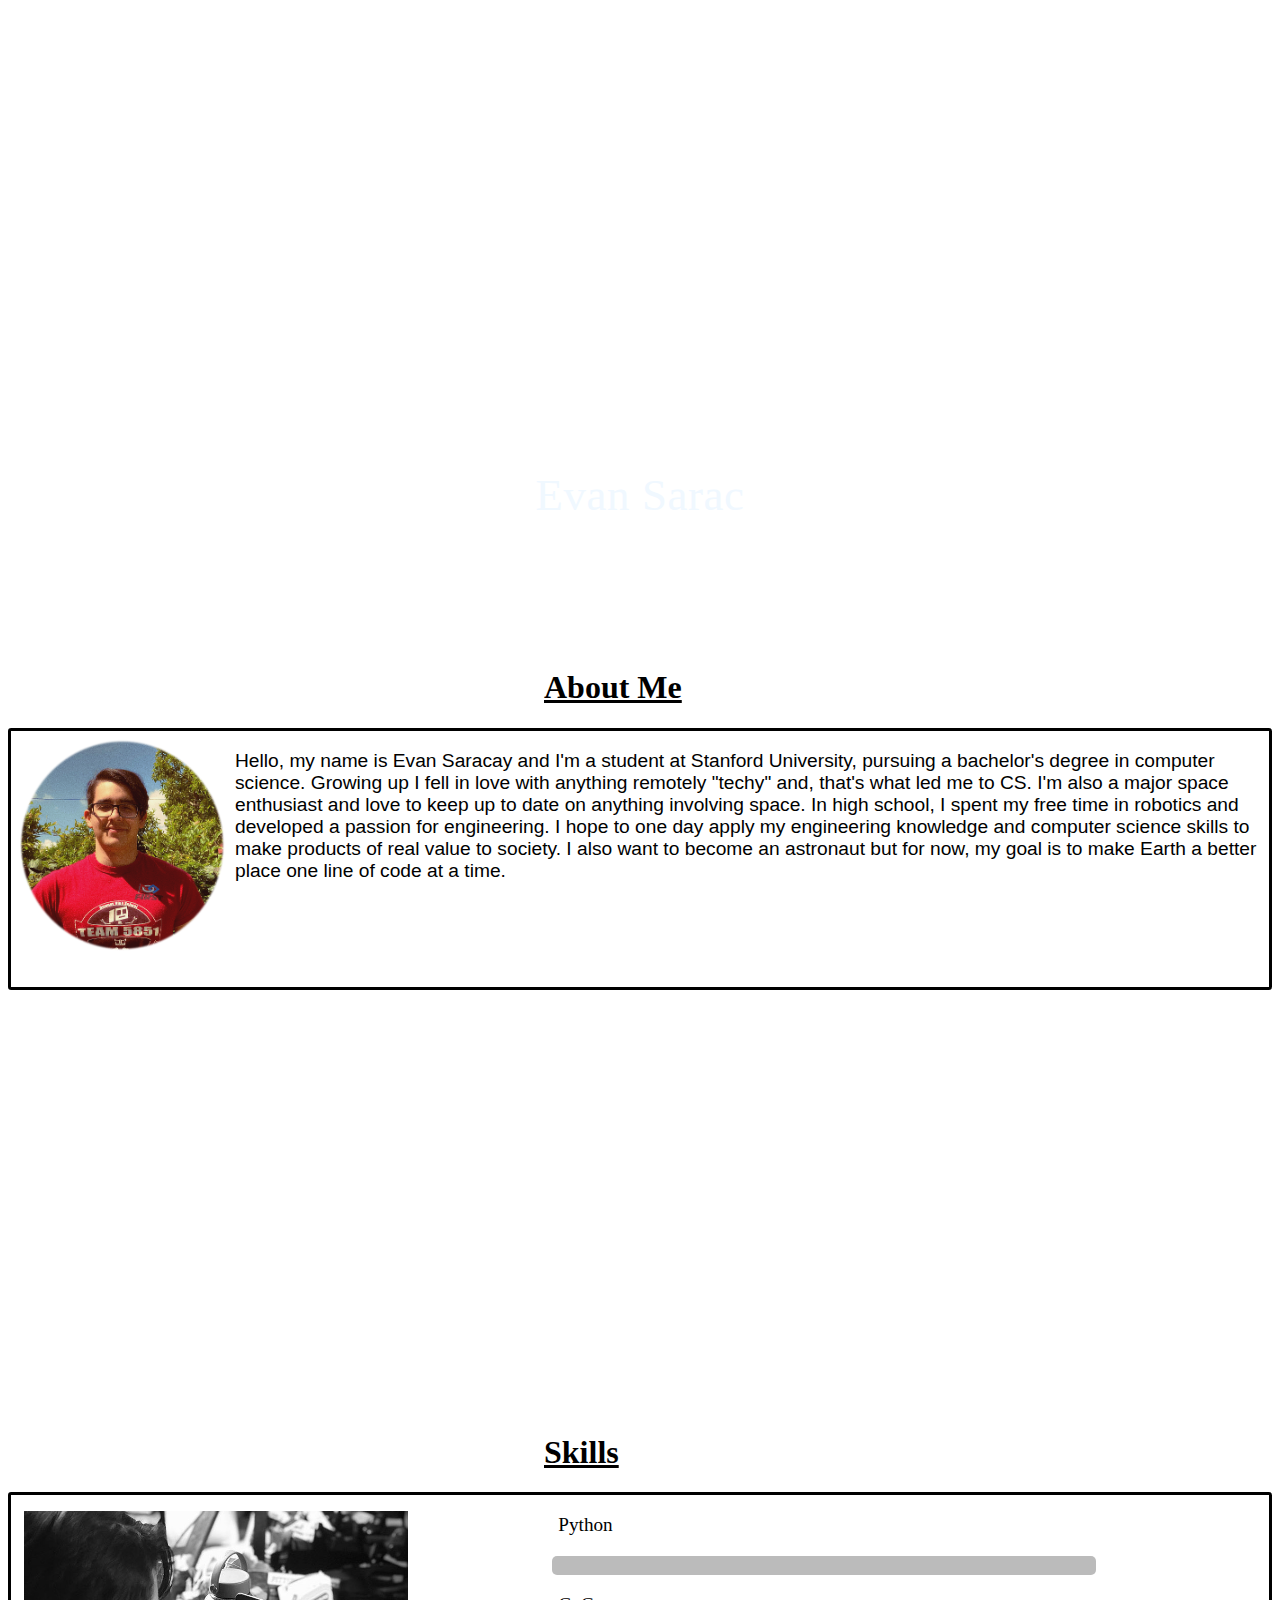
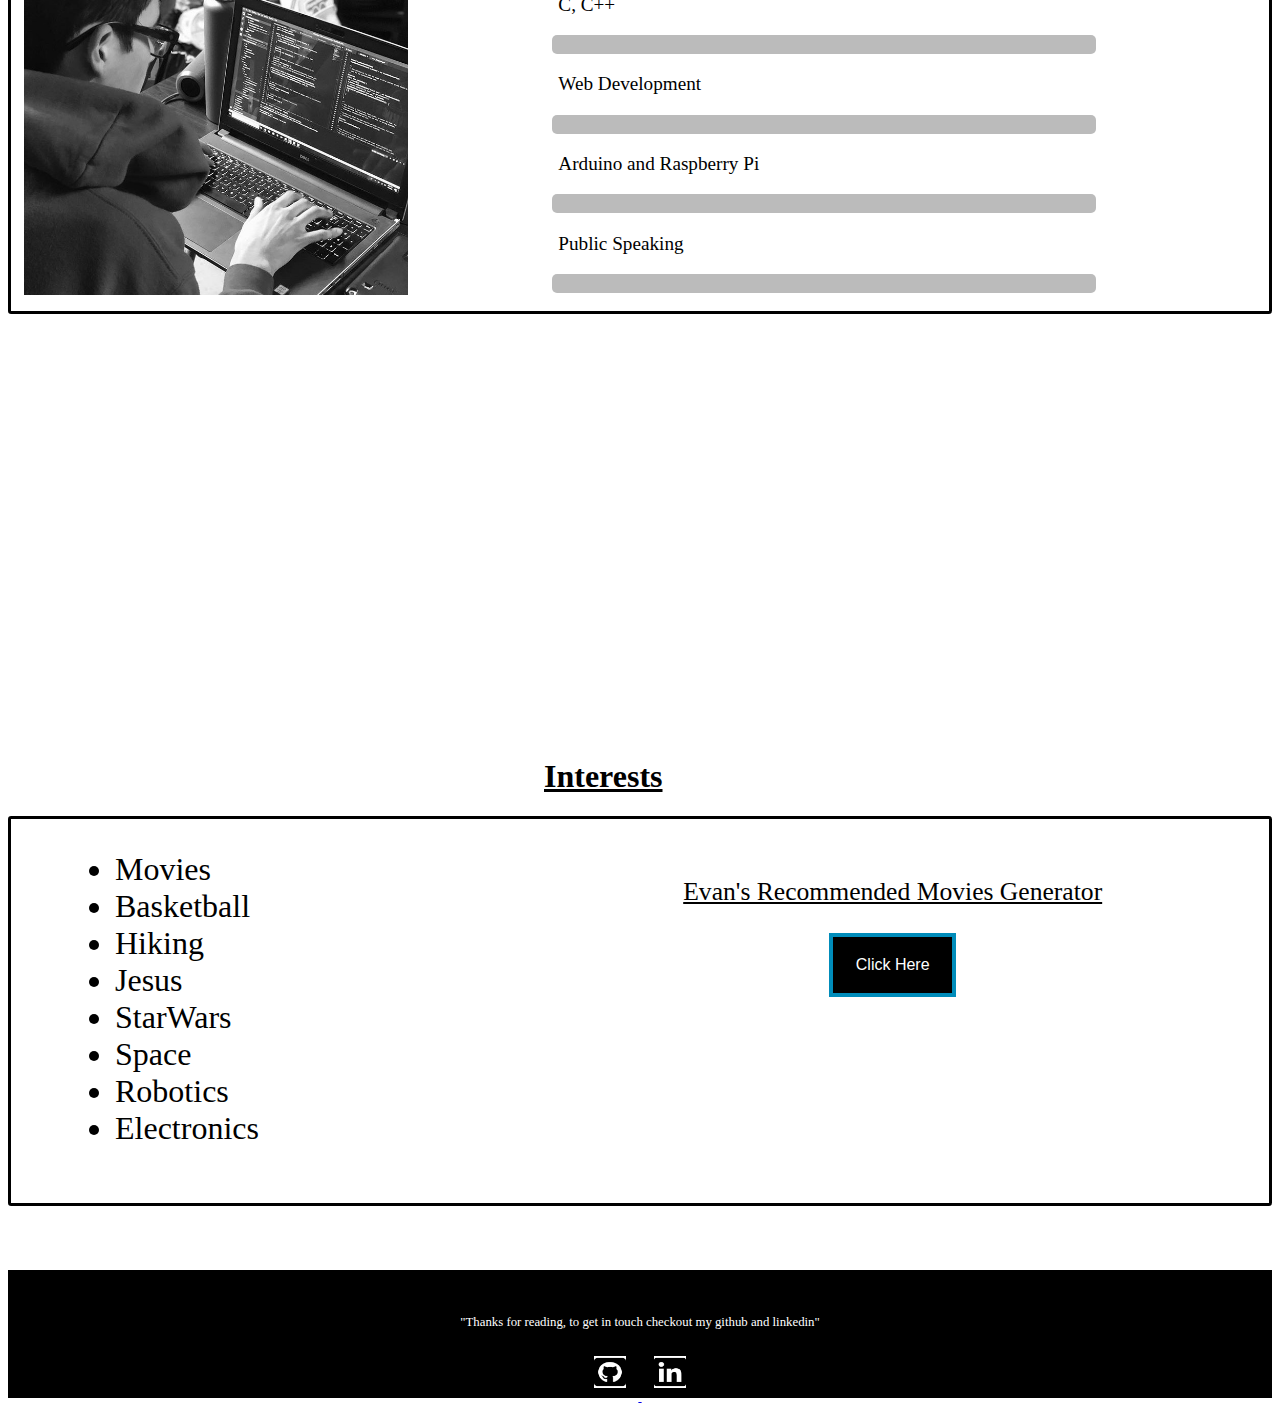
==== portfolio/src/main/webapp/index.html @ d3d4b561 "add a seperate image for mobile users" ====
<!DOCTYPE html>
<html lang="en">
	<head>
		<meta name="viewport" content="width=device-width, initial-scale=1.0, maximum-scale=3.0, minimum-scale=0.86" charset="UTF-8" />
		<title>Evan Saracay Portfolio</title>
		<link rel="stylesheet" href="style.css" />
		<script src="script.js"></script>
	</head>

	<body>
		<div id="intro">
			<p id="intro_content">Evan Saracay</p>
		</div>

		<div class="header">
			<h1>About Me</h1>
		</div>

		<div class="row">
			<div class="column about">
				<img id="hs" src="images/hs1.png" alt="Evan Saracay Picture" />
				<p id="about">
					Hello, my name is Evan Saracay and I'm a student at Stanford University, pursuing a bachelor's degree in
					computer science. Growing up I fell in love with anything remotely "techy" and, that's what led me to CS. I'm
					also a major space enthusiast and love to keep up to date on anything involving space. In high school, I spent
					my free time in robotics and developed a passion for engineering. I hope to one day apply my engineering
					knowledge and computer science skills to make products of real value to society. I also want to become an
					astronaut but for now, my goal is to make Earth a better place one line of code at a time.
				</p>
			</div>
		</div>

		<div class="spacer"></div>
		<div id="about_image"></div>

		<div class="header">
			<h1>Skills</h1>
		</div>

		<div id="skills">
			<div class="row">
				<div class="column left">
					<img id="coding" src="images/Coding.jpg" alt="computer code" />
				</div>
				<div class="column right">
					<p class="skill">Python</p>
					<div class="container">
						<div class="rectangle one"></div>
					</div>
					<p class="skill">C, C++</p>
					<div class="container">
						<div class="rectangle two"></div>
					</div>
					<p class="skill">Web Development</p>
					<div class="container">
						<div class="rectangle three"></div>
					</div>
					<p class="skill">Arduino and Raspberry Pi</p>
					<div class="container">
						<div class="rectangle four"></div>
					</div>
					<p class="skill">Public Speaking</p>
					<div class="container">
						<div class="rectangle five"></div>
					</div>
				</div>
			</div>
		</div>

		<div class="spacer"></div>
		<div id="interest_image"></div>

		<div class="header">
			<h1>Interests</h1>
		</div>

		<div id="interests">
			<div class="row">
				<div class="column list">
					<ul>
						<li>Movies</li>
						<li>Basketball</li>
						<li>Hiking</li>
						<li>Jesus</li>
						<li>StarWars</li>
						<li>Space</li>
						<li>Robotics</li>
						<li>Electronics</li>
					</ul>
				</div>
				<div class="column gen">
					<p id="header2">Evan's Recommended Movies Generator</p>
					<button class="button" type="button" onclick="randomMovie()">Click Here</button>
					<div id="movie"></div>
				</div>
			</div>
		</div>

		<div id="bottom">
			<p>"Thanks for reading, to get in touch checkout my github and linkedin"</p>
			<a href="https://github.com/ESaracay">
				<img id="Gi" src="images/Git.png" alt="Git" />
			</a>
			<a href="https://www.linkedin.com/in/evan-saracay-076555190">
				<img id="Li" src="images/LinkedIcon.png" alt="LinkedIn" />
			</a>
		</div>
	</body>
</html>
---- portfolio/src/main/webapp/style.css ----
html {
  font-size: 62.5%;
}

#intro {
  background-size: cover;
  background-repeat: no-repeat;
  background-position: center;
  background-attachment: fixed;
  height: 100rem;
  background-image: url("../images/Andromeda.jpg");
}

#intro_content {
  color: aliceblue;
  border: 1rem solid white;
  position: absolute;
  font-size: 7rem;
  text-align: center;
  top: 50%;
  left: 50%;
  transform: translate(-50%, -50%);
  padding: 1rem;
  width: 44rem;
  z-index: 1;
  letter-spacing: 0.1rem;
}

.header {
  margin-left: auto;
  margin-right: auto;
  width: 30rem;
  margin-top: 0.5rem;
  z-index: 3;
  text-decoration: underline;
  font-size: 2.5rem;
}

#hs {
  float: left;
  width: 35rem;
  height: 35rem;
}

#about_image {
  margin-top: 5rem;
  background-size: cover;
  background-repeat: no-repeat;
  background-position: center;
  background-attachment: fixed;
  background-image: url("../images/tahoe.JPG");
  height: 60rem;
}

.about {
  border: 0.5rem solid black;
  border-radius: 0.5rem;
  height: 40rem;
}

#about_wrap {
  height: 50rem;
}

#about {
  font-size: 3rem;
  color: black;
  font-family: Arial;
}

/*clear floats*/
.row::after {
  content: "";
  clear: both;
  display: table;
}

#skills {
  border: 0.5rem solid black;
  border-radius: 0.5rem;
  height: 65rem;
}

.left {
  float: left;
  width: 43%;
  height: 65rem;
}
#coding {
  padding-top: 2.5rem;
  padding-left: 2rem;
  height: 60rem;
  width: 60rem;
}

.right {
  float: left;
  width: 57%;
  height: 65rem;
  overflow: hidden;
}

.skill {
  padding-left: 1rem;
  font-size: 3rem;
}

.container {
  width: 85rem;
  overflow: hidden;
  border-radius: 5px;
  background-color: #bbb;
}

.rectangle {
  height: 2rem;
  padding-top: 0.5rem;
  padding-bottom: 0.5rem;
  float: left;
  overflow: hidden;
  position: relative;
  animation-duration: 4s;
  animation-iteration-count: infinite;
}

.one {
  background-color: blue;
  animation-name: slide;
}
@keyframes slide {
  0% {
    width: 0rem;
  }
  50% {
    width: 63rem;
  }
}

.two {
  background-color: green;
  animation-name: slide2;
}
@keyframes slide2 {
  0% {
    width: 0rem;
  }
  50% {
    width: 53rem;
  }
}
.three {
  background-color: orange;
  animation-name: slide3;
}
@keyframes slide3 {
  0% {
    width: 0rem;
  }
  50% {
    width: 32rem;
  }
}
.four {
  background-color: red;
  animation-name: slide4;
}
@keyframes slide4 {
  0% {
    width: 0rem;
  }
  50% {
    width: 49rem;
  }
}
.five {
  background-color: purple;
  animation-name: slide5;
}
@keyframes slide5 {
  0% {
    width: 0rem;
  }
  50% {
    width: 62rem;
  }
}

/*clear floats */
.row::after {
  content: "";
  clear: both;
  display: table;
}

.spacer {
  height: 1rem;
}

#interest_image {
  margin-top: 5rem;
  background-size: cover;
  background-repeat: no-repeat;
  background-position: center;
  background-attachment: fixed;
  background-image: url("../images/hike.jpg");
  height: 60rem;
}

#interests {
  border: 0.5rem solid black;
  border-radius: 0.5rem;
  height: 60rem;
}

.ul {
  list-style-type: disc;
}

.list {
  padding-left: 10rem;
  float: left;
  width: 40%;
  font-size: 5rem;
  height: 60rem;
}

.gen {
  width: 50%;
  float: left;
  text-align: center;
  height: 60rem;
}

/*clear floats*/
.row::after {
  content: "";
  clear: both;
  display: table;
}

#header2 {
  padding-top: 5rem;
  font-size: 4rem;
  text-decoration: underline;
}

.button {
  padding-top: 5rem;
  background-color: black;
  border: 0.75rem solid #008cba;
  color: white;
  text-align: center;
  padding: 3rem 3.5rem;
  display: inline-block;
  font-size: 2.5rem;
}

#movie {
  padding: 8rem;
  font-size: 4rem;
  animation-duration: 4s;
  animation-iteration-count: infinite;
  animation-name: movie;
  border-radius: 0.5rem;
}

@keyframes movie {
  0% {
    border: 1rem solid blue;
  }
  25% {
    border: 1rem solid green;
  }
  50% {
    border: 1rem solid orange;
  }
  75% {
    border: 1rem solid purple;
  }
  100% {
    border: 1rem solid red;
  }
}

#bottom {
  margin-top: 10rem;
  background-color: black;
  font-size: 2rem;
  color: white;
  height: 10rem;
  text-align: center;
  padding: 5rem;
}

#Li {
  height: 5rem;
  width: 5rem;
  padding: 2rem;
}

#Gi {
  height: 5rem;
  width: 5rem;
  padding: 2rem;
}




/*For half tabs*/
@media only screen and (max-width: 1400px) {
  html {
    font-size: 40%;
  }
}






/*For Phones*/
@media only screen and (max-width: 676px) {

#intro {
  background-size: cover;
  background-repeat: no-repeat;
  background-position: center;
  background-attachment: scroll;
  height: 80rem;
  background-image: url("../images/Andromeda.jpg");
}

#intro_content {
  font-size: 6rem;
  width: 20rem;
  z-index: 1;
  letter-spacing: 0.1rem;
}

#hs {
  padding-left: 2rem;
  width: 35rem;
  height: 35rem;
}

#about_image {
  background-size: cover;
  background-repeat: no-repeat;
  background-position: center;
  background-attachment: scroll;
  height: 50rem;
  background-image: url("../images/tahoe.JPG");
}

.about {
  border: 0.5rem solid black;
  border-radius: 0.5rem;
  height: 80rem;
}

#skills {
  border: 0.5rem solid black;
  border-radius: 0.5rem;
  height: 85rem;
}

.left {
  float: left;
  width: 43%;
  height: 33rem;
}
#coding {
  padding-top: 2.5rem;
  height: 30rem;
  width: 30rem;
}

.right {
  float: left;
  width: 100%;
  height: 65rem;
  overflow: hidden;
}

.skill {
  padding-left: 1rem;
  font-size: 3rem;
}

.container {
  width: 35rem;
  overflow: hidden;
  border-radius: 5px;
  background-color: #bbb;
}

@keyframes slide {
  0% {
    width: 0rem;
  }
  50% {
    width: 32rem;
  }
}

@keyframes slide2 {
  0% {
    width: 0rem;
  }
  50% {
    width: 28rem;
  }
}

@keyframes slide3 {
  0% {
    width: 0rem;
  }
  50% {
    width: 24rem;
  }
}

@keyframes slide4 {
  0% {
    width: 0rem;
  }
  50% {
    width: 29rem;
  }
}

@keyframes slide5 {
  0% {
    width: 0rem;
  }
  50% {
    width: 30rem;
  }
}


#interest_image {
  background-size: cover;
  background-repeat: no-repeat;
  background-position: center;
  background-attachment: scroll;
  height: 50rem;
  background-image: url("../images/hike.jpg");
}

#interests {
  height: 90rem;
}

.ul {
  list-style-type: disc;
}

.list {
  padding-left: 0rem;
  float: left;
  width: 40%;
  font-size: 5rem;
  height: 35rem;
}

.gen {
  width: 100%;
  float: left;
  text-align: center;
  height: 50rem;
}

#header2 {
  font-size: 3rem;
  text-decoration: underline;
}


#movie {
  padding: 5rem;
  font-size: 3rem;
  animation-duration: 4s;
  animation-iteration-count: infinite;
  animation-name: movies;
}

@keyframes movies {
  0% {
    border: 1rem solid blue;
  }
  25% {
    border: 1rem solid green;
  }
  50% {
    border: 1rem solid orange;
  }
  75% {
    border: 1rem solid purple;
  }
  100% {
    border: 1rem solid red;
  }
}

}
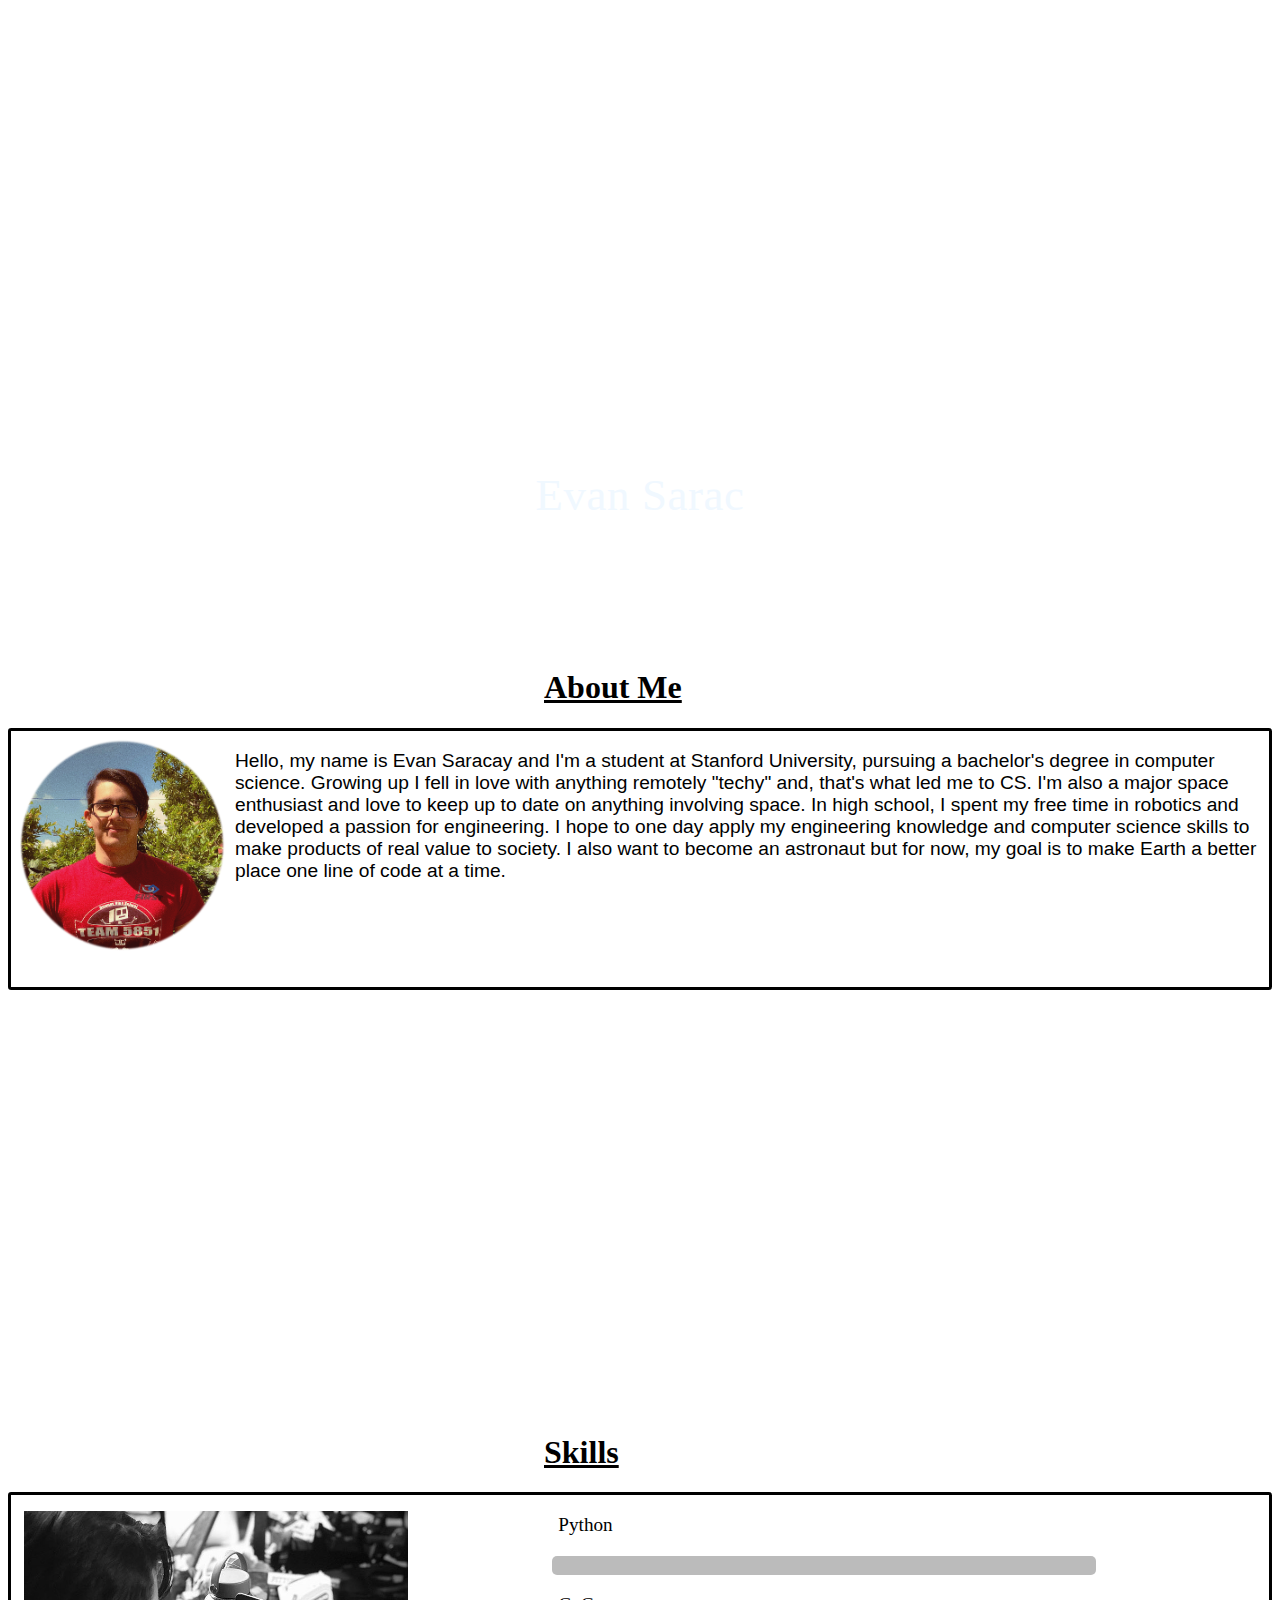
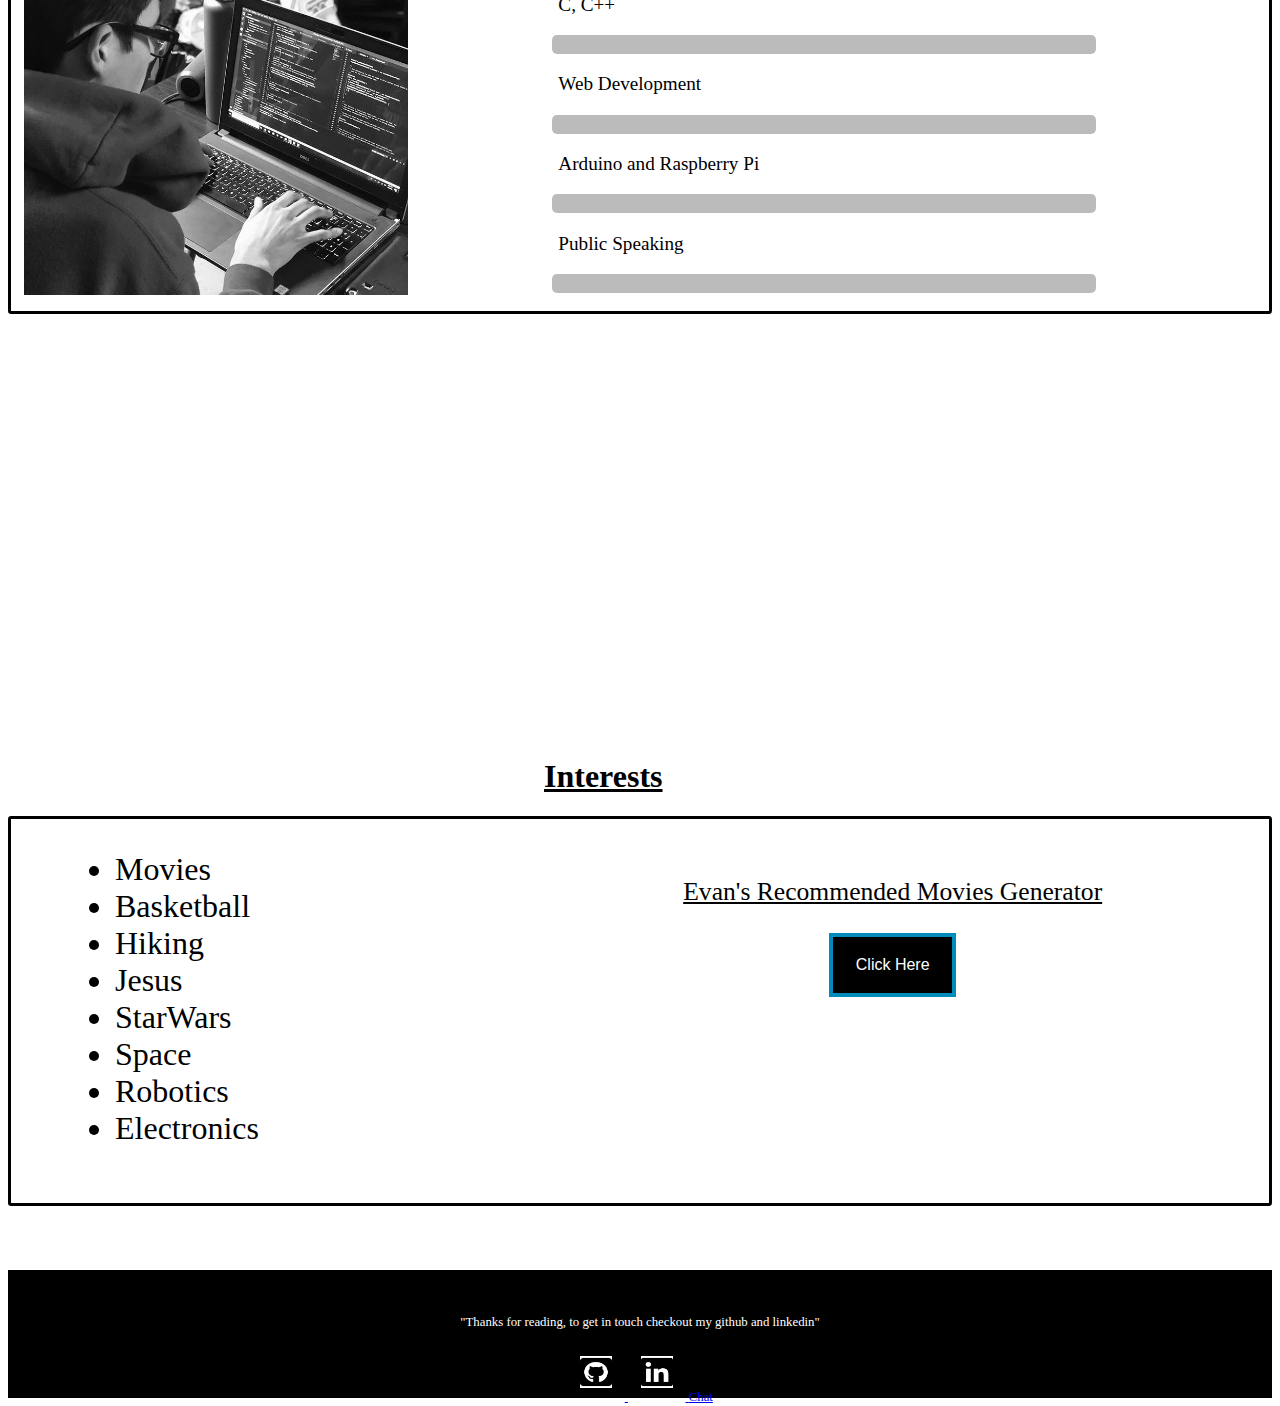
==== commit da2f6a6e: "Add a new html chat page with a hello message from server" ====
--- a/portfolio/src/main/webapp/index.html
+++ b/portfolio/src/main/webapp/index.html
@@ -3,7 +3,7 @@
 	<head>
 		<meta name="viewport" content="width=device-width, initial-scale=1.0, maximum-scale=3.0, minimum-scale=0.86" charset="UTF-8" />
 		<title>Evan Saracay Portfolio</title>
-		<link rel="stylesheet" href="style.css" />
+		<link rel="stylesheet" href="CSS/main.css" />
 		<script src="script.js"></script>
 	</head>
 
@@ -104,6 +104,7 @@
 			<a href="https://www.linkedin.com/in/evan-saracay-076555190">
 				<img id="Li" src="images/LinkedIcon.png" alt="LinkedIn" />
 			</a>
+            <a href="chat.html">Chat</a>
 		</div>
 	</body>
 </html>
--- a/portfolio/src/main/webapp/CSS/main.css
+++ b/portfolio/src/main/webapp/CSS/main.css
@@ -0,0 +1,508 @@
+html {
+  font-size: 62.5%;
+}
+
+#intro {
+  background-size: cover;
+  background-repeat: no-repeat;
+  background-position: center;
+  background-attachment: fixed;
+  height: 100rem;
+  background-image: url("../../images/Andromeda.jpg");
+}
+
+#intro_content {
+  color: aliceblue;
+  border: 1rem solid white;
+  position: absolute;
+  font-size: 7rem;
+  text-align: center;
+  top: 50%;
+  left: 50%;
+  transform: translate(-50%, -50%);
+  padding: 1rem;
+  width: 44rem;
+  z-index: 1;
+  letter-spacing: 0.1rem;
+}
+
+.header {
+  margin-left: auto;
+  margin-right: auto;
+  width: 30rem;
+  margin-top: 0.5rem;
+  z-index: 3;
+  text-decoration: underline;
+  font-size: 2.5rem;
+}
+
+#hs {
+  float: left;
+  width: 35rem;
+  height: 35rem;
+}
+
+#about_image {
+  margin-top: 5rem;
+  background-size: cover;
+  background-repeat: no-repeat;
+  background-position: center;
+  background-attachment: fixed;
+  background-image: url("../../images/tahoe.JPG");
+  height: 60rem;
+}
+
+.about {
+  border: 0.5rem solid black;
+  border-radius: 0.5rem;
+  height: 40rem;
+}
+
+#about_wrap {
+  height: 50rem;
+}
+
+#about {
+  font-size: 3rem;
+  color: black;
+  font-family: Arial;
+}
+
+/*clear floats*/
+.row::after {
+  content: "";
+  clear: both;
+  display: table;
+}
+
+#skills {
+  border: 0.5rem solid black;
+  border-radius: 0.5rem;
+  height: 65rem;
+}
+
+.left {
+  float: left;
+  width: 43%;
+  height: 65rem;
+}
+#coding {
+  padding-top: 2.5rem;
+  padding-left: 2rem;
+  height: 60rem;
+  width: 60rem;
+}
+
+.right {
+  float: left;
+  width: 57%;
+  height: 65rem;
+  overflow: hidden;
+}
+
+.skill {
+  padding-left: 1rem;
+  font-size: 3rem;
+}
+
+.container {
+  width: 85rem;
+  overflow: hidden;
+  border-radius: 5px;
+  background-color: #bbb;
+}
+
+.rectangle {
+  height: 2rem;
+  padding-top: 0.5rem;
+  padding-bottom: 0.5rem;
+  float: left;
+  overflow: hidden;
+  position: relative;
+  animation-duration: 4s;
+  animation-iteration-count: infinite;
+}
+
+.one {
+  background-color: blue;
+  animation-name: slide;
+}
+@keyframes slide {
+  0% {
+    width: 0rem;
+  }
+  50% {
+    width: 63rem;
+  }
+}
+
+.two {
+  background-color: green;
+  animation-name: slide2;
+}
+@keyframes slide2 {
+  0% {
+    width: 0rem;
+  }
+  50% {
+    width: 53rem;
+  }
+}
+.three {
+  background-color: orange;
+  animation-name: slide3;
+}
+@keyframes slide3 {
+  0% {
+    width: 0rem;
+  }
+  50% {
+    width: 32rem;
+  }
+}
+.four {
+  background-color: red;
+  animation-name: slide4;
+}
+@keyframes slide4 {
+  0% {
+    width: 0rem;
+  }
+  50% {
+    width: 49rem;
+  }
+}
+.five {
+  background-color: purple;
+  animation-name: slide5;
+}
+@keyframes slide5 {
+  0% {
+    width: 0rem;
+  }
+  50% {
+    width: 62rem;
+  }
+}
+
+/*clear floats */
+.row::after {
+  content: "";
+  clear: both;
+  display: table;
+}
+
+.spacer {
+  height: 1rem;
+}
+
+#interest_image {
+  margin-top: 5rem;
+  background-size: cover;
+  background-repeat: no-repeat;
+  background-position: center;
+  background-attachment: fixed;
+  background-image: url("../../images/hike.jpg");
+  height: 60rem;
+}
+
+#interests {
+  border: 0.5rem solid black;
+  border-radius: 0.5rem;
+  height: 60rem;
+}
+
+.ul {
+  list-style-type: disc;
+}
+
+.list {
+  padding-left: 10rem;
+  float: left;
+  width: 40%;
+  font-size: 5rem;
+  height: 60rem;
+}
+
+.gen {
+  width: 50%;
+  float: left;
+  text-align: center;
+  height: 60rem;
+}
+
+/*clear floats*/
+.row::after {
+  content: "";
+  clear: both;
+  display: table;
+}
+
+#header2 {
+  padding-top: 5rem;
+  font-size: 4rem;
+  text-decoration: underline;
+}
+
+.button {
+  padding-top: 5rem;
+  background-color: black;
+  border: 0.75rem solid #008cba;
+  color: white;
+  text-align: center;
+  padding: 3rem 3.5rem;
+  display: inline-block;
+  font-size: 2.5rem;
+}
+
+#movie {
+  padding: 8rem;
+  font-size: 4rem;
+  animation-duration: 4s;
+  animation-iteration-count: infinite;
+  animation-name: movie;
+  border-radius: 0.5rem;
+}
+
+@keyframes movie {
+  0% {
+    border: 1rem solid blue;
+  }
+  25% {
+    border: 1rem solid green;
+  }
+  50% {
+    border: 1rem solid orange;
+  }
+  75% {
+    border: 1rem solid purple;
+  }
+  100% {
+    border: 1rem solid red;
+  }
+}
+
+#bottom {
+  margin-top: 10rem;
+  background-color: black;
+  font-size: 2rem;
+  color: white;
+  height: 10rem;
+  text-align: center;
+  padding: 5rem;
+}
+
+#Li {
+  height: 5rem;
+  width: 5rem;
+  padding: 2rem;
+}
+
+#Gi {
+  height: 5rem;
+  width: 5rem;
+  padding: 2rem;
+}
+
+
+
+
+/*For half tabs*/
+@media only screen and (max-width: 1400px) {
+  html {
+    font-size: 40%;
+  }
+}
+
+
+
+
+
+
+/*For Phones*/
+@media only screen and (max-width: 676px) {
+
+#intro {
+  background-size: cover;
+  background-repeat: no-repeat;
+  background-position: center;
+  background-attachment: scroll;
+  height: 80rem;
+  background-image: url("../../images/Andromeda.jpg");
+}
+
+#intro_content {
+  font-size: 6rem;
+  width: 20rem;
+  z-index: 1;
+  letter-spacing: 0.1rem;
+}
+
+#hs {
+  padding-left: 2rem;
+  width: 35rem;
+  height: 35rem;
+}
+
+#about_image {
+  background-size: cover;
+  background-repeat: no-repeat;
+  background-position: center;
+  background-attachment: scroll;
+  height: 50rem;
+  background-image: url("../../images/tahoe.JPG");
+}
+
+.about {
+  border: 0.5rem solid black;
+  border-radius: 0.5rem;
+  height: 80rem;
+}
+
+#skills {
+  border: 0.5rem solid black;
+  border-radius: 0.5rem;
+  height: 85rem;
+}
+
+.left {
+  float: left;
+  width: 43%;
+  height: 33rem;
+}
+#coding {
+  padding-top: 2.5rem;
+  height: 30rem;
+  width: 30rem;
+}
+
+.right {
+  float: left;
+  width: 100%;
+  height: 65rem;
+  overflow: hidden;
+}
+
+.skill {
+  padding-left: 1rem;
+  font-size: 3rem;
+}
+
+.container {
+  width: 35rem;
+  overflow: hidden;
+  border-radius: 5px;
+  background-color: #bbb;
+}
+
+@keyframes slide {
+  0% {
+    width: 0rem;
+  }
+  50% {
+    width: 32rem;
+  }
+}
+
+@keyframes slide2 {
+  0% {
+    width: 0rem;
+  }
+  50% {
+    width: 28rem;
+  }
+}
+
+@keyframes slide3 {
+  0% {
+    width: 0rem;
+  }
+  50% {
+    width: 24rem;
+  }
+}
+
+@keyframes slide4 {
+  0% {
+    width: 0rem;
+  }
+  50% {
+    width: 29rem;
+  }
+}
+
+@keyframes slide5 {
+  0% {
+    width: 0rem;
+  }
+  50% {
+    width: 30rem;
+  }
+}
+
+
+#interest_image {
+  background-size: cover;
+  background-repeat: no-repeat;
+  background-position: center;
+  background-attachment: scroll;
+  height: 50rem;
+  background-image: url("../../images/hike.jpg");
+}
+
+#interests {
+  height: 90rem;
+}
+
+.ul {
+  list-style-type: disc;
+}
+
+.list {
+  padding-left: 0rem;
+  float: left;
+  width: 40%;
+  font-size: 5rem;
+  height: 35rem;
+}
+
+.gen {
+  width: 100%;
+  float: left;
+  text-align: center;
+  height: 50rem;
+}
+
+#header2 {
+  font-size: 3rem;
+  text-decoration: underline;
+}
+
+
+#movie {
+  padding: 5rem;
+  font-size: 3rem;
+  animation-duration: 4s;
+  animation-iteration-count: infinite;
+  animation-name: movies;
+}
+
+@keyframes movies {
+  0% {
+    border: 1rem solid blue;
+  }
+  25% {
+    border: 1rem solid green;
+  }
+  50% {
+    border: 1rem solid orange;
+  }
+  75% {
+    border: 1rem solid purple;
+  }
+  100% {
+    border: 1rem solid red;
+  }
+}
+
+}
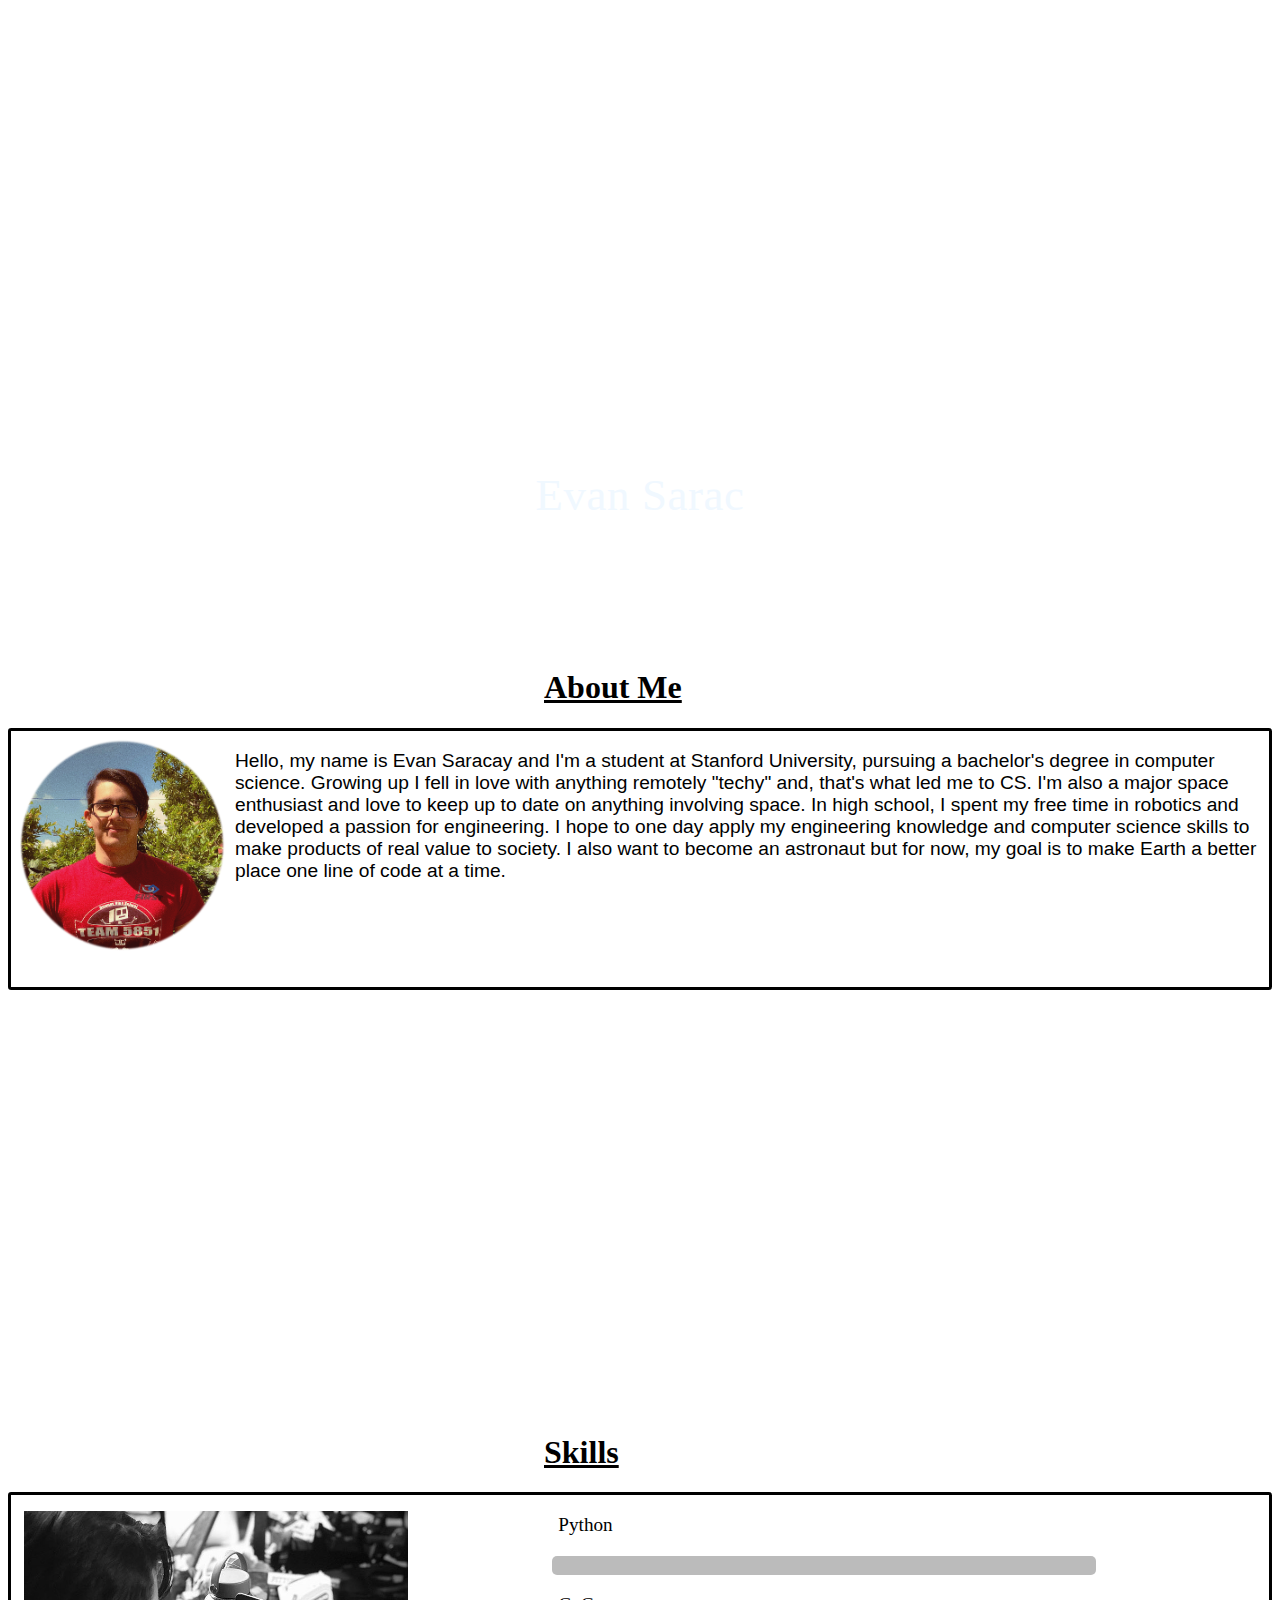
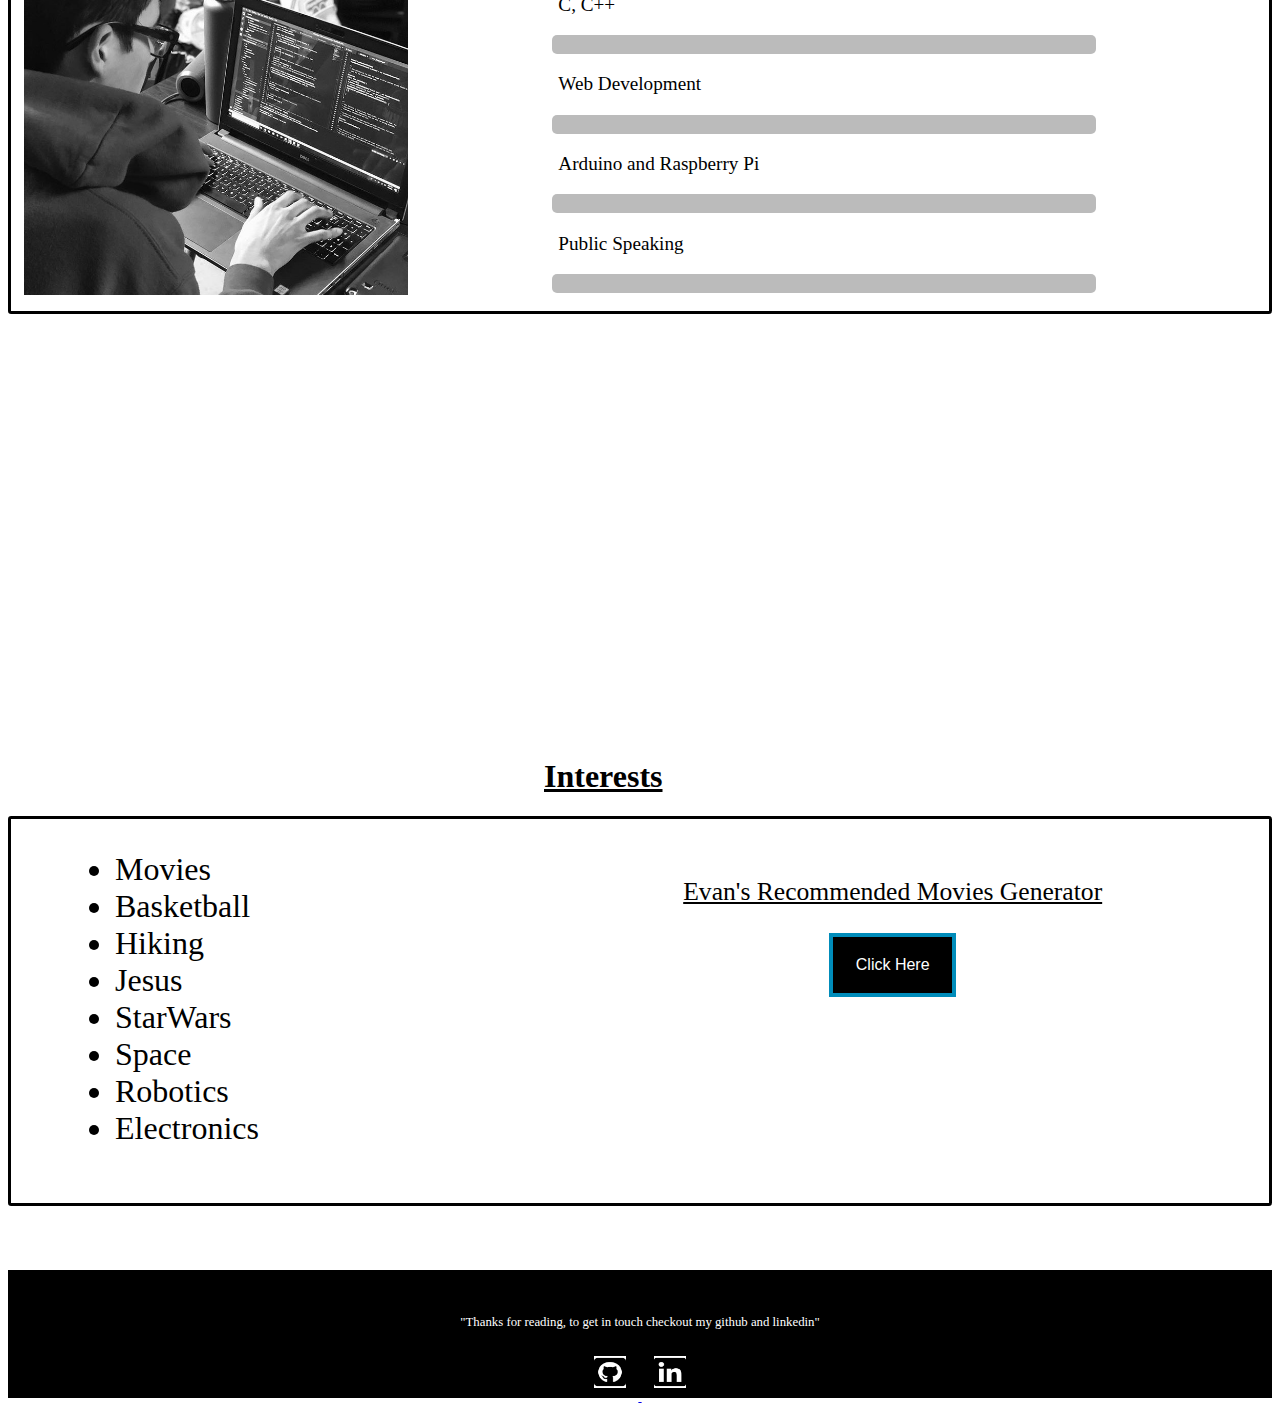
==== commit 4b45414c: "run pretty on code" ====
--- a/portfolio/src/main/webapp/index.html
+++ b/portfolio/src/main/webapp/index.html
@@ -1,9 +1,13 @@
 <!DOCTYPE html>
 <html lang="en">
 	<head>
-		<meta name="viewport" content="width=device-width, initial-scale=1.0, maximum-scale=3.0, minimum-scale=0.86" charset="UTF-8" />
+		<meta
+			name="viewport"
+			content="width=device-width, initial-scale=1.0, maximum-scale=3.0, minimum-scale=0.86"
+			charset="UTF-8"
+		/>
 		<title>Evan Saracay Portfolio</title>
-		<link rel="stylesheet" href="CSS/main.css" />
+		<link rel="stylesheet" href="style.css" />
 		<script src="script.js"></script>
 	</head>
 
@@ -104,7 +108,6 @@
 			<a href="https://www.linkedin.com/in/evan-saracay-076555190">
 				<img id="Li" src="images/LinkedIcon.png" alt="LinkedIn" />
 			</a>
-            <a href="chat.html">Chat</a>
 		</div>
 	</body>
 </html>
--- a/portfolio/src/main/webapp/style.css
+++ b/portfolio/src/main/webapp/style.css
@@ -0,0 +1,496 @@
+html {
+  font-size: 62.5%;
+}
+
+#intro {
+  background-size: cover;
+  background-repeat: no-repeat;
+  background-position: center;
+  background-attachment: fixed;
+  height: 100rem;
+  background-image: url("../images/Andromeda.jpg");
+}
+
+#intro_content {
+  color: aliceblue;
+  border: 1rem solid white;
+  position: absolute;
+  font-size: 7rem;
+  text-align: center;
+  top: 50%;
+  left: 50%;
+  transform: translate(-50%, -50%);
+  padding: 1rem;
+  width: 44rem;
+  z-index: 1;
+  letter-spacing: 0.1rem;
+}
+
+.header {
+  margin-left: auto;
+  margin-right: auto;
+  width: 30rem;
+  margin-top: 0.5rem;
+  z-index: 3;
+  text-decoration: underline;
+  font-size: 2.5rem;
+}
+
+#hs {
+  float: left;
+  width: 35rem;
+  height: 35rem;
+}
+
+#about_image {
+  margin-top: 5rem;
+  background-size: cover;
+  background-repeat: no-repeat;
+  background-position: center;
+  background-attachment: fixed;
+  background-image: url("../images/tahoe.JPG");
+  height: 60rem;
+}
+
+.about {
+  border: 0.5rem solid black;
+  border-radius: 0.5rem;
+  height: 40rem;
+}
+
+#about_wrap {
+  height: 50rem;
+}
+
+#about {
+  font-size: 3rem;
+  color: black;
+  font-family: Arial;
+}
+
+/*clear floats*/
+.row::after {
+  content: "";
+  clear: both;
+  display: table;
+}
+
+#skills {
+  border: 0.5rem solid black;
+  border-radius: 0.5rem;
+  height: 65rem;
+}
+
+.left {
+  float: left;
+  width: 43%;
+  height: 65rem;
+}
+#coding {
+  padding-top: 2.5rem;
+  padding-left: 2rem;
+  height: 60rem;
+  width: 60rem;
+}
+
+.right {
+  float: left;
+  width: 57%;
+  height: 65rem;
+  overflow: hidden;
+}
+
+.skill {
+  padding-left: 1rem;
+  font-size: 3rem;
+}
+
+.container {
+  width: 85rem;
+  overflow: hidden;
+  border-radius: 5px;
+  background-color: #bbb;
+}
+
+.rectangle {
+  height: 2rem;
+  padding-top: 0.5rem;
+  padding-bottom: 0.5rem;
+  float: left;
+  overflow: hidden;
+  position: relative;
+  animation-duration: 4s;
+  animation-iteration-count: infinite;
+}
+
+.one {
+  background-color: blue;
+  animation-name: slide;
+}
+@keyframes slide {
+  0% {
+    width: 0rem;
+  }
+  50% {
+    width: 63rem;
+  }
+}
+
+.two {
+  background-color: green;
+  animation-name: slide2;
+}
+@keyframes slide2 {
+  0% {
+    width: 0rem;
+  }
+  50% {
+    width: 53rem;
+  }
+}
+.three {
+  background-color: orange;
+  animation-name: slide3;
+}
+@keyframes slide3 {
+  0% {
+    width: 0rem;
+  }
+  50% {
+    width: 32rem;
+  }
+}
+.four {
+  background-color: red;
+  animation-name: slide4;
+}
+@keyframes slide4 {
+  0% {
+    width: 0rem;
+  }
+  50% {
+    width: 49rem;
+  }
+}
+.five {
+  background-color: purple;
+  animation-name: slide5;
+}
+@keyframes slide5 {
+  0% {
+    width: 0rem;
+  }
+  50% {
+    width: 62rem;
+  }
+}
+
+/*clear floats */
+.row::after {
+  content: "";
+  clear: both;
+  display: table;
+}
+
+.spacer {
+  height: 1rem;
+}
+
+#interest_image {
+  margin-top: 5rem;
+  background-size: cover;
+  background-repeat: no-repeat;
+  background-position: center;
+  background-attachment: fixed;
+  background-image: url("../images/hike.jpg");
+  height: 60rem;
+}
+
+#interests {
+  border: 0.5rem solid black;
+  border-radius: 0.5rem;
+  height: 60rem;
+}
+
+.ul {
+  list-style-type: disc;
+}
+
+.list {
+  padding-left: 10rem;
+  float: left;
+  width: 40%;
+  font-size: 5rem;
+  height: 60rem;
+}
+
+.gen {
+  width: 50%;
+  float: left;
+  text-align: center;
+  height: 60rem;
+}
+
+/*clear floats*/
+.row::after {
+  content: "";
+  clear: both;
+  display: table;
+}
+
+#header2 {
+  padding-top: 5rem;
+  font-size: 4rem;
+  text-decoration: underline;
+}
+
+.button {
+  padding-top: 5rem;
+  background-color: black;
+  border: 0.75rem solid #008cba;
+  color: white;
+  text-align: center;
+  padding: 3rem 3.5rem;
+  display: inline-block;
+  font-size: 2.5rem;
+}
+
+#movie {
+  padding: 8rem;
+  font-size: 4rem;
+  animation-duration: 4s;
+  animation-iteration-count: infinite;
+  animation-name: movie;
+  border-radius: 0.5rem;
+}
+
+@keyframes movie {
+  0% {
+    border: 1rem solid blue;
+  }
+  25% {
+    border: 1rem solid green;
+  }
+  50% {
+    border: 1rem solid orange;
+  }
+  75% {
+    border: 1rem solid purple;
+  }
+  100% {
+    border: 1rem solid red;
+  }
+}
+
+#bottom {
+  margin-top: 10rem;
+  background-color: black;
+  font-size: 2rem;
+  color: white;
+  height: 10rem;
+  text-align: center;
+  padding: 5rem;
+}
+
+#Li {
+  height: 5rem;
+  width: 5rem;
+  padding: 2rem;
+}
+
+#Gi {
+  height: 5rem;
+  width: 5rem;
+  padding: 2rem;
+}
+
+/*For half tabs*/
+@media only screen and (max-width: 1400px) {
+  html {
+    font-size: 40%;
+  }
+}
+
+/*For Phones*/
+@media only screen and (max-width: 676px) {
+  #intro {
+    background-size: cover;
+    background-repeat: no-repeat;
+    background-position: center;
+    background-attachment: scroll;
+    height: 80rem;
+    background-image: url("../images/Andromeda.jpg");
+  }
+
+  #intro_content {
+    font-size: 6rem;
+    width: 20rem;
+    z-index: 1;
+    letter-spacing: 0.1rem;
+  }
+
+  #hs {
+    padding-left: 2rem;
+    width: 35rem;
+    height: 35rem;
+  }
+
+  #about_image {
+    background-size: cover;
+    background-repeat: no-repeat;
+    background-position: center;
+    background-attachment: scroll;
+    height: 50rem;
+    background-image: url("../images/tahoe.JPG");
+  }
+
+  .about {
+    border: 0.5rem solid black;
+    border-radius: 0.5rem;
+    height: 80rem;
+  }
+
+  #skills {
+    border: 0.5rem solid black;
+    border-radius: 0.5rem;
+    height: 85rem;
+  }
+
+  .left {
+    float: left;
+    width: 43%;
+    height: 33rem;
+  }
+  #coding {
+    padding-top: 2.5rem;
+    height: 30rem;
+    width: 30rem;
+  }
+
+  .right {
+    float: left;
+    width: 100%;
+    height: 65rem;
+    overflow: hidden;
+  }
+
+  .skill {
+    padding-left: 1rem;
+    font-size: 3rem;
+  }
+
+  .container {
+    width: 35rem;
+    overflow: hidden;
+    border-radius: 5px;
+    background-color: #bbb;
+  }
+
+  @keyframes slide {
+    0% {
+      width: 0rem;
+    }
+    50% {
+      width: 32rem;
+    }
+  }
+
+  @keyframes slide2 {
+    0% {
+      width: 0rem;
+    }
+    50% {
+      width: 28rem;
+    }
+  }
+
+  @keyframes slide3 {
+    0% {
+      width: 0rem;
+    }
+    50% {
+      width: 24rem;
+    }
+  }
+
+  @keyframes slide4 {
+    0% {
+      width: 0rem;
+    }
+    50% {
+      width: 29rem;
+    }
+  }
+
+  @keyframes slide5 {
+    0% {
+      width: 0rem;
+    }
+    50% {
+      width: 30rem;
+    }
+  }
+
+  #interest_image {
+    background-size: cover;
+    background-repeat: no-repeat;
+    background-position: center;
+    background-attachment: scroll;
+    height: 50rem;
+    background-image: url("../images/hike.jpg");
+  }
+
+  #interests {
+    height: 90rem;
+  }
+
+  .ul {
+    list-style-type: disc;
+  }
+
+  .list {
+    padding-left: 0rem;
+    float: left;
+    width: 40%;
+    font-size: 5rem;
+    height: 35rem;
+  }
+
+  .gen {
+    width: 100%;
+    float: left;
+    text-align: center;
+    height: 50rem;
+  }
+
+  #header2 {
+    font-size: 3rem;
+    text-decoration: underline;
+  }
+
+  #movie {
+    padding: 5rem;
+    font-size: 3rem;
+    animation-duration: 4s;
+    animation-iteration-count: infinite;
+    animation-name: movies;
+  }
+
+  @keyframes movies {
+    0% {
+      border: 1rem solid blue;
+    }
+    25% {
+      border: 1rem solid green;
+    }
+    50% {
+      border: 1rem solid orange;
+    }
+    75% {
+      border: 1rem solid purple;
+    }
+    100% {
+      border: 1rem solid red;
+    }
+  }
+}
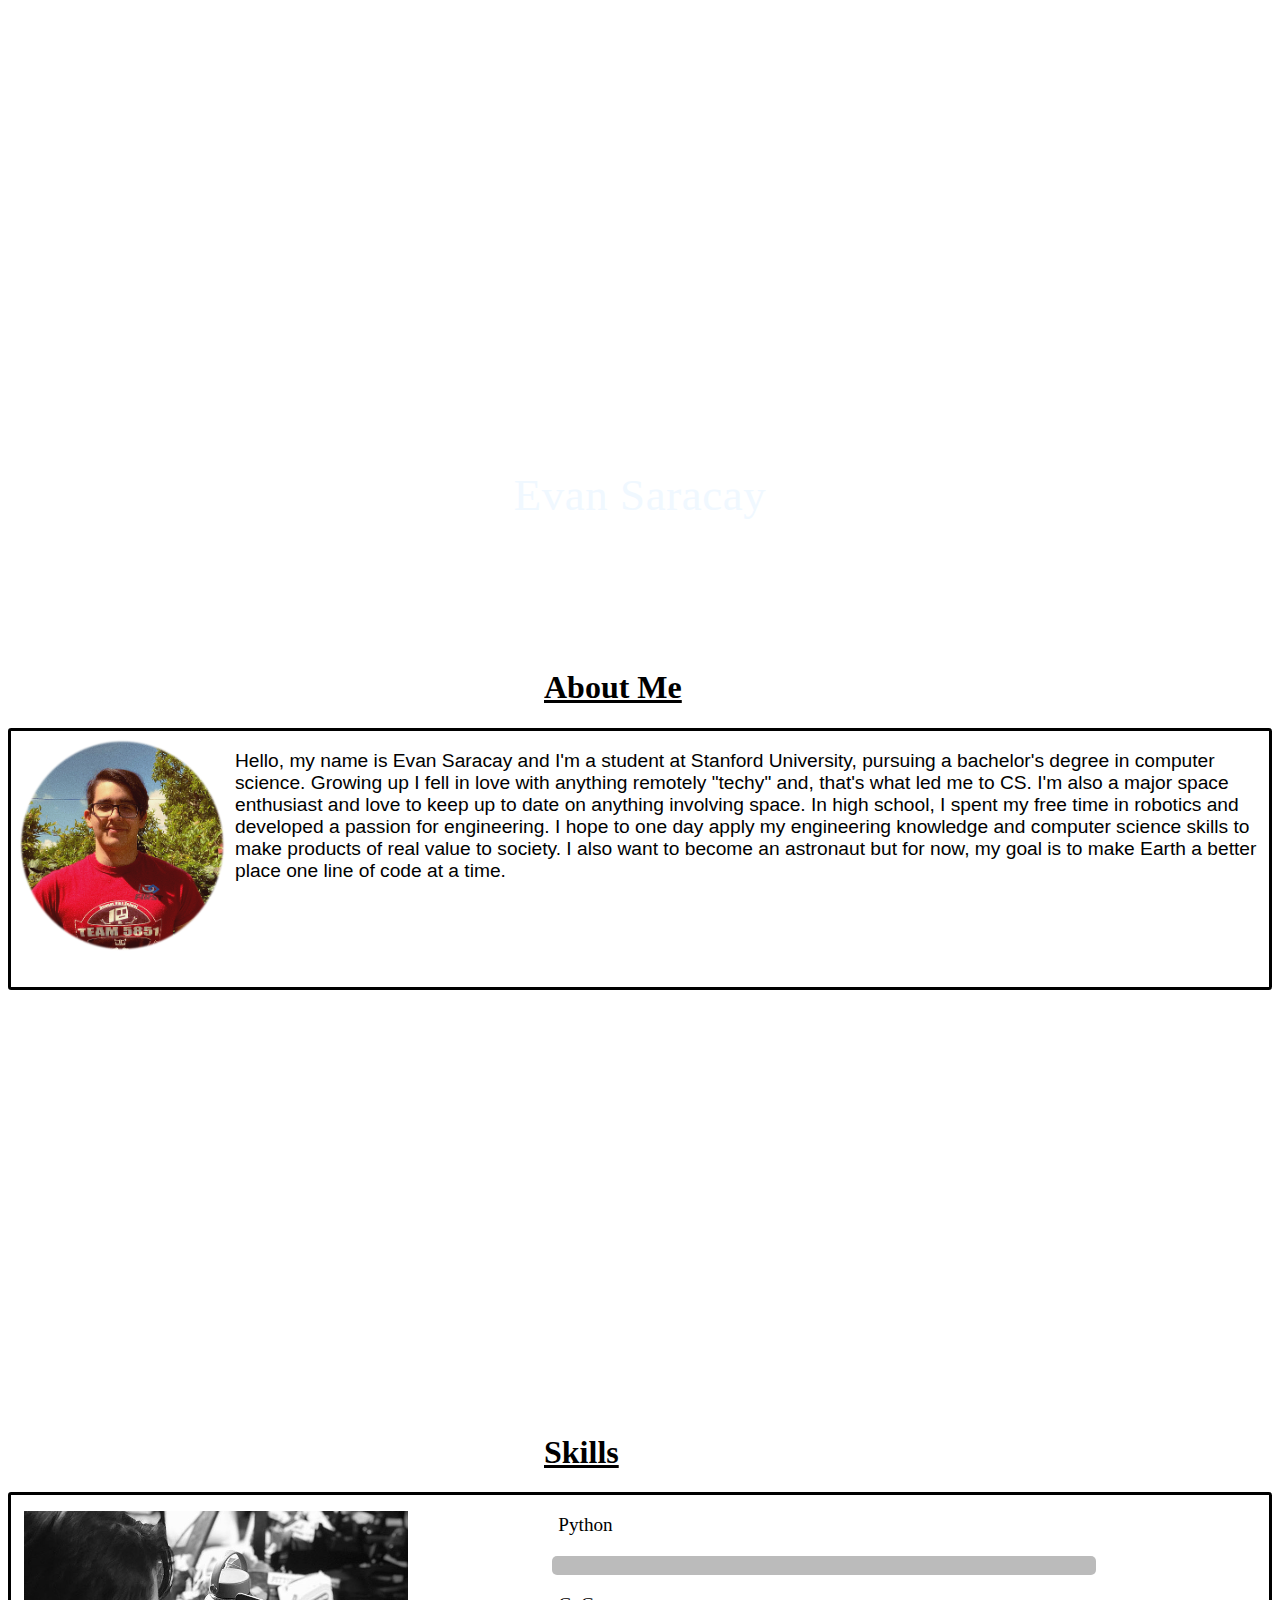
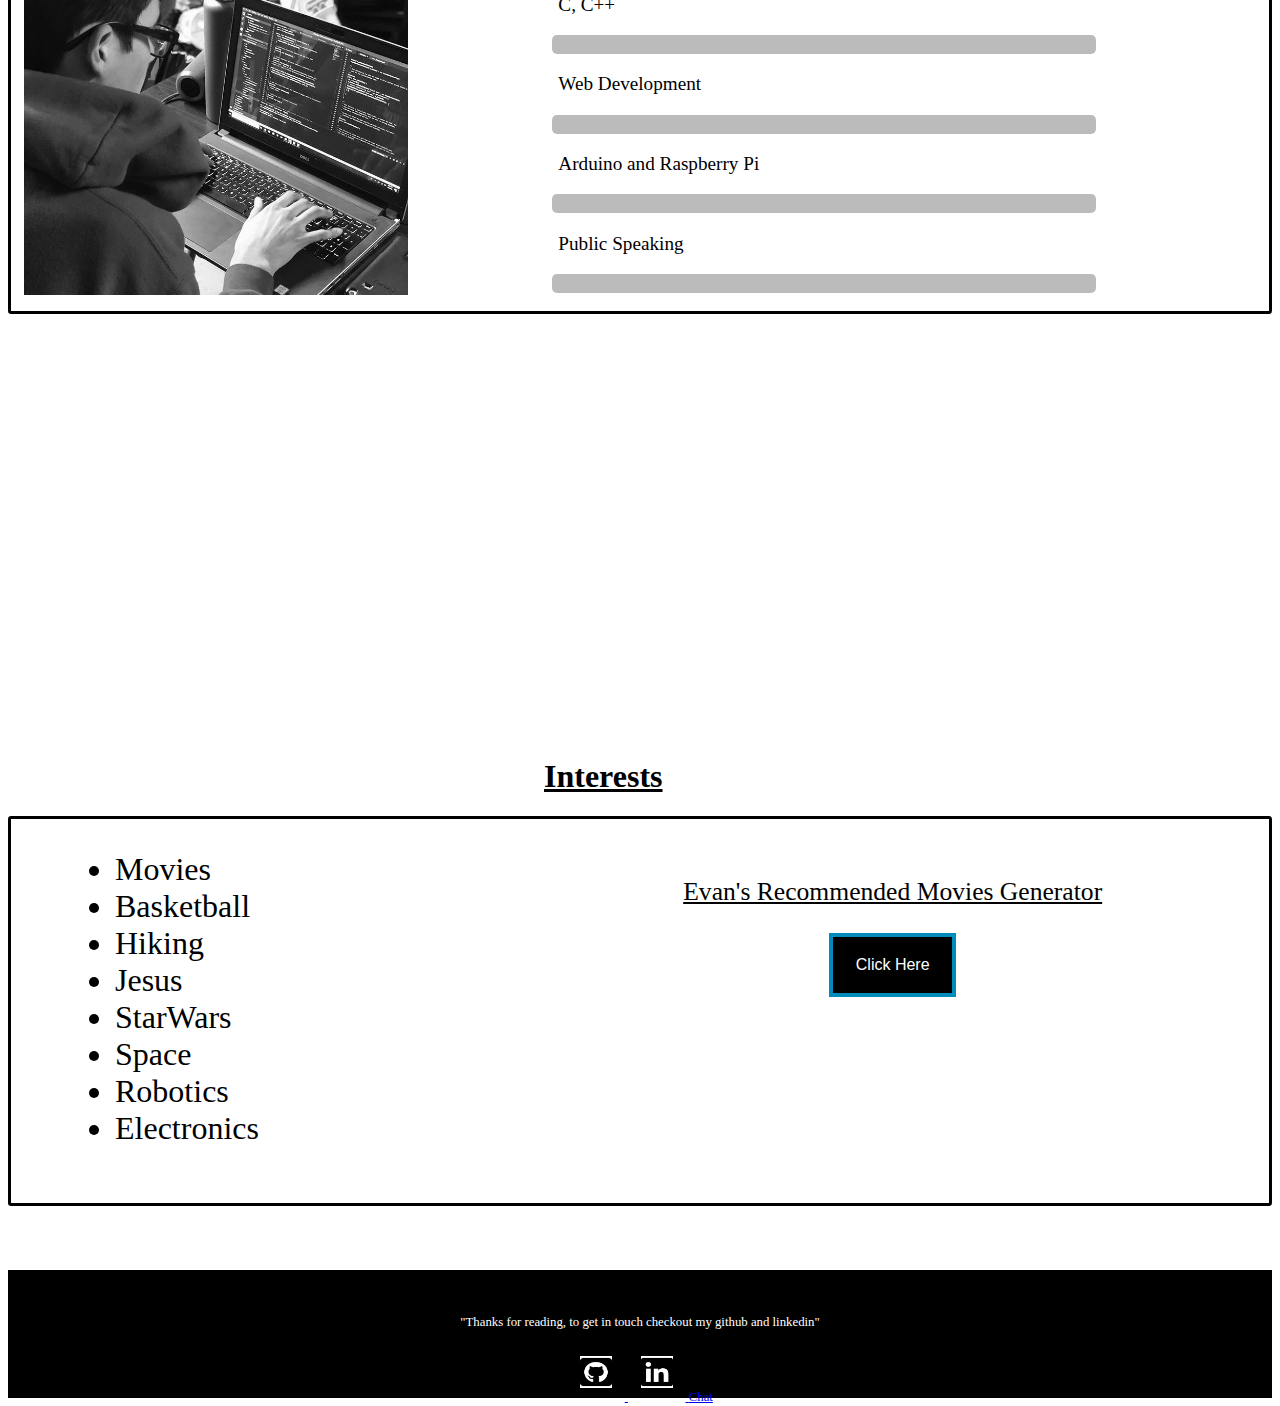
==== commit de44a37c: "This will format all files with a call to prettier" ====
--- a/portfolio/src/main/webapp/index.html
+++ b/portfolio/src/main/webapp/index.html
@@ -7,7 +7,7 @@
 			charset="UTF-8"
 		/>
 		<title>Evan Saracay Portfolio</title>
-		<link rel="stylesheet" href="style.css" />
+		<link rel="stylesheet" href="CSS/main.css" />
 		<script src="script.js"></script>
 	</head>
 
@@ -108,6 +108,7 @@
 			<a href="https://www.linkedin.com/in/evan-saracay-076555190">
 				<img id="Li" src="images/LinkedIcon.png" alt="LinkedIn" />
 			</a>
+			<a href="chat.html">Chat</a>
 		</div>
 	</body>
 </html>
--- a/portfolio/src/main/webapp/CSS/main.css
+++ b/portfolio/src/main/webapp/CSS/main.css
@@ -0,0 +1,564 @@
+html {
+  font-size: 62.5%;
+}
+
+#intro {
+  background-size: cover;
+  background-repeat: no-repeat;
+  background-position: center;
+  background-attachment: fixed;
+  height: 100rem;
+  background-image: url("../../images/Andromeda.jpg");
+}
+
+#intro_content {
+  color: aliceblue;
+  border: 1rem solid white;
+  position: absolute;
+  font-size: 7rem;
+  text-align: center;
+  top: 50%;
+  left: 50%;
+  transform: translate(-50%, -50%);
+  padding: 1rem;
+  width: 44rem;
+  z-index: 1;
+  letter-spacing: 0.1rem;
+}
+
+.header {
+  margin-left: auto;
+  margin-right: auto;
+  width: 30rem;
+  margin-top: 0.5rem;
+  z-index: 3;
+  text-decoration: underline;
+  font-size: 2.5rem;
+}
+
+#hs {
+  float: left;
+  width: 35rem;
+  height: 35rem;
+}
+
+#about_image {
+  margin-top: 5rem;
+  background-size: cover;
+  background-repeat: no-repeat;
+  background-position: center;
+  background-attachment: fixed;
+  background-image: url("../../images/tahoe.JPG");
+  height: 60rem;
+}
+
+.about {
+  border: 0.5rem solid black;
+  border-radius: 0.5rem;
+  height: 40rem;
+}
+
+#about_wrap {
+  height: 50rem;
+}
+
+#about {
+  font-size: 3rem;
+  color: black;
+  font-family: Arial;
+}
+
+/*clear floats*/
+.row::after {
+  content: "";
+  clear: both;
+  display: table;
+}
+
+#skills {
+  border: 0.5rem solid black;
+  border-radius: 0.5rem;
+  height: 65rem;
+}
+
+.left {
+  float: left;
+  width: 43%;
+  height: 65rem;
+}
+#coding {
+  padding-top: 2.5rem;
+  padding-left: 2rem;
+  height: 60rem;
+  width: 60rem;
+}
+
+.right {
+  float: left;
+  width: 57%;
+  height: 65rem;
+  overflow: hidden;
+}
+
+.skill {
+  padding-left: 1rem;
+  font-size: 3rem;
+}
+
+.container {
+  width: 85rem;
+  overflow: hidden;
+  border-radius: 5px;
+  background-color: #bbb;
+}
+
+.rectangle {
+  height: 2rem;
+  padding-top: 0.5rem;
+  padding-bottom: 0.5rem;
+  float: left;
+  overflow: hidden;
+  position: relative;
+  animation-duration: 4s;
+  animation-iteration-count: infinite;
+}
+
+.one {
+  background-color: blue;
+  animation-name: slide;
+}
+@keyframes slide {
+  0% {
+    width: 0rem;
+  }
+  50% {
+    width: 63rem;
+  }
+}
+
+.two {
+  background-color: green;
+  animation-name: slide2;
+}
+@keyframes slide2 {
+  0% {
+    width: 0rem;
+  }
+  50% {
+    width: 53rem;
+  }
+}
+.three {
+  background-color: orange;
+  animation-name: slide3;
+}
+@keyframes slide3 {
+  0% {
+    width: 0rem;
+  }
+  50% {
+    width: 32rem;
+  }
+}
+.four {
+  background-color: red;
+  animation-name: slide4;
+}
+@keyframes slide4 {
+  0% {
+    width: 0rem;
+  }
+  50% {
+    width: 49rem;
+  }
+}
+.five {
+  background-color: purple;
+  animation-name: slide5;
+}
+@keyframes slide5 {
+  0% {
+    width: 0rem;
+  }
+  50% {
+    width: 62rem;
+  }
+}
+
+/*clear floats */
+.row::after {
+  content: "";
+  clear: both;
+  display: table;
+}
+
+.spacer {
+  height: 1rem;
+}
+
+#interest_image {
+  margin-top: 5rem;
+  background-size: cover;
+  background-repeat: no-repeat;
+  background-position: center;
+  background-attachment: fixed;
+  background-image: url("../../images/hike.jpg");
+  height: 60rem;
+}
+
+#interests {
+  border: 0.5rem solid black;
+  border-radius: 0.5rem;
+  height: 60rem;
+}
+
+.ul {
+  list-style-type: disc;
+}
+
+.list {
+  padding-left: 10rem;
+  float: left;
+  width: 40%;
+  font-size: 5rem;
+  height: 60rem;
+}
+
+.gen {
+  width: 50%;
+  float: left;
+  text-align: center;
+  height: 60rem;
+}
+
+/*clear floats*/
+.row::after {
+  content: "";
+  clear: both;
+  display: table;
+}
+
+#header2 {
+  padding-top: 5rem;
+  font-size: 4rem;
+  text-decoration: underline;
+}
+
+.button {
+  padding-top: 5rem;
+  background-color: black;
+  border: 0.75rem solid #008cba;
+  color: white;
+  text-align: center;
+  padding: 3rem 3.5rem;
+  display: inline-block;
+  font-size: 2.5rem;
+}
+
+#movie {
+  padding: 8rem;
+  font-size: 4rem;
+  animation-duration: 4s;
+  animation-iteration-count: infinite;
+  animation-name: movie;
+  border-radius: 0.5rem;
+}
+
+@keyframes movie {
+  0% {
+    border: 1rem solid blue;
+  }
+  25% {
+    border: 1rem solid green;
+  }
+  50% {
+    border: 1rem solid orange;
+  }
+  75% {
+    border: 1rem solid purple;
+  }
+  100% {
+    border: 1rem solid red;
+  }
+}
+
+#bottom {
+  margin-top: 10rem;
+  background-color: black;
+  font-size: 2rem;
+  color: white;
+  height: 10rem;
+  text-align: center;
+  padding: 5rem;
+}
+
+#Li {
+  height: 5rem;
+  width: 5rem;
+  padding: 2rem;
+}
+
+#Gi {
+  height: 5rem;
+  width: 5rem;
+  padding: 2rem;
+}
+
+/*For half tabs*/
+@media only screen and (max-width: 1400px) {
+  html {
+    font-size: 40%;
+  }
+}
+
+/*For Phones*/
+@media only screen and (max-width: 676px) {
+  #intro {
+    background-size: cover;
+    background-repeat: no-repeat;
+    background-position: center;
+    background-attachment: scroll;
+    height: 80rem;
+    background-image: url("../../images/Andromeda.jpg");
+  }
+
+  #intro_content {
+    font-size: 6rem;
+    width: 20rem;
+    z-index: 1;
+    letter-spacing: 0.1rem;
+  }
+
+  #hs {
+    padding-left: 2rem;
+    width: 35rem;
+    height: 35rem;
+  }
+
+  #about_image {
+    background-size: cover;
+    background-repeat: no-repeat;
+    background-position: center;
+    background-attachment: scroll;
+    height: 50rem;
+    background-image: url("../../images/tahoe.JPG");
+  }
+
+  .about {
+    border: 0.5rem solid black;
+    border-radius: 0.5rem;
+    height: 80rem;
+  }
+
+  #skills {
+    border: 0.5rem solid black;
+    border-radius: 0.5rem;
+    height: 85rem;
+  }
+
+  .left {
+    float: left;
+    width: 43%;
+    height: 33rem;
+  }
+  #coding {
+    padding-top: 2.5rem;
+    height: 30rem;
+    width: 30rem;
+  }
+
+  .right {
+    float: left;
+    width: 100%;
+    height: 65rem;
+    overflow: hidden;
+  }
+
+  .skill {
+    padding-left: 1rem;
+    font-size: 3rem;
+  }
+
+  .container {
+    width: 35rem;
+    overflow: hidden;
+    border-radius: 5px;
+    background-color: #bbb;
+  }
+
+  @keyframes slide {
+    0% {
+      width: 0rem;
+    }
+    50% {
+      width: 32rem;
+    }
+  }
+
+  #intro_content {
+    font-size: 6rem;
+    width: 20rem;
+    z-index: 1;
+    letter-spacing: 0.1rem;
+  }
+
+  #hs {
+    padding-left: 2rem;
+    width: 35rem;
+    height: 35rem;
+  }
+
+  #about_image {
+    background-size: cover;
+    background-repeat: no-repeat;
+    background-position: center;
+    background-attachment: scroll;
+    height: 50rem;
+    background-image: url("../images/tahoe.JPG");
+  }
+
+  .about {
+    border: 0.5rem solid black;
+    border-radius: 0.5rem;
+    height: 80rem;
+  }
+
+  #skills {
+    border: 0.5rem solid black;
+    border-radius: 0.5rem;
+    height: 85rem;
+  }
+
+  .left {
+    float: left;
+    width: 43%;
+    height: 33rem;
+  }
+  #coding {
+    padding-top: 2.5rem;
+    height: 30rem;
+    width: 30rem;
+  }
+
+  .right {
+    float: left;
+    width: 100%;
+    height: 65rem;
+    overflow: hidden;
+  }
+
+  .container {
+    width: 35rem;
+    overflow: hidden;
+    border-radius: 5px;
+    background-color: #bbb;
+  }
+
+  @keyframes slide {
+    0% {
+      width: 0rem;
+    }
+    50% {
+      width: 32rem;
+    }
+  }
+
+  @keyframes slide2 {
+    0% {
+      width: 0rem;
+    }
+    50% {
+      width: 28rem;
+    }
+  }
+
+  @keyframes slide3 {
+    0% {
+      width: 0rem;
+    }
+    50% {
+      width: 24rem;
+    }
+  }
+
+  @keyframes slide4 {
+    0% {
+      width: 0rem;
+    }
+    50% {
+      width: 29rem;
+    }
+  }
+
+  @keyframes slide5 {
+    0% {
+      width: 0rem;
+    }
+    50% {
+      width: 30rem;
+    }
+  }
+
+  #interest_image {
+    background-size: cover;
+    background-repeat: no-repeat;
+    background-position: center;
+    background-attachment: scroll;
+    height: 50rem;
+    background-image: url("../images/hike.jpg");
+  }
+
+  #interests {
+    height: 90rem;
+  }
+
+  .ul {
+    list-style-type: disc;
+  }
+
+  .list {
+    padding-left: 0rem;
+    float: left;
+    width: 40%;
+    font-size: 5rem;
+    height: 35rem;
+  }
+
+  .gen {
+    width: 100%;
+    float: left;
+    text-align: center;
+    height: 50rem;
+  }
+
+  #header2 {
+    font-size: 3rem;
+    text-decoration: underline;
+  }
+
+  #movie {
+    padding: 5rem;
+    font-size: 3rem;
+    animation-duration: 4s;
+    animation-iteration-count: infinite;
+    animation-name: movies;
+  }
+
+  @keyframes movies {
+    0% {
+      border: 1rem solid blue;
+    }
+    25% {
+      border: 1rem solid green;
+    }
+    50% {
+      border: 1rem solid orange;
+    }
+    75% {
+      border: 1rem solid purple;
+    }
+    100% {
+      border: 1rem solid red;
+    }
+  }
+}
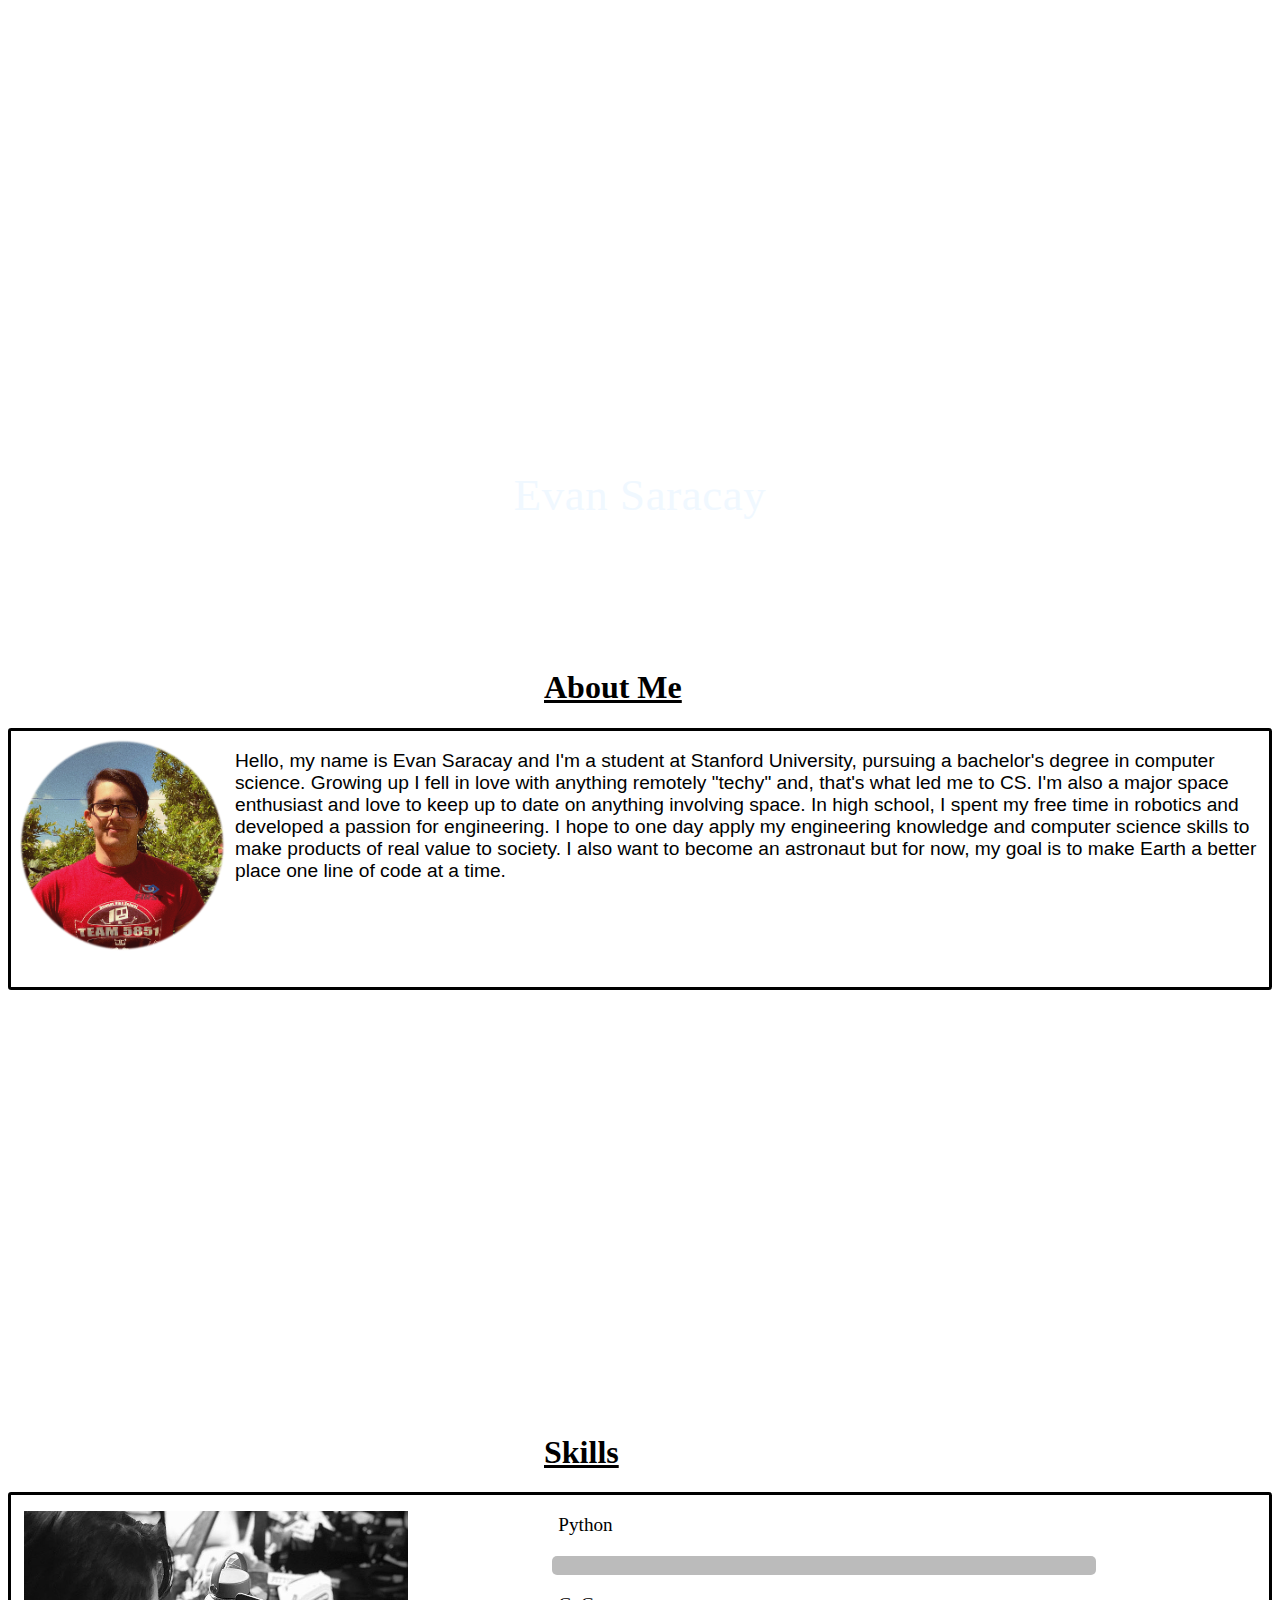
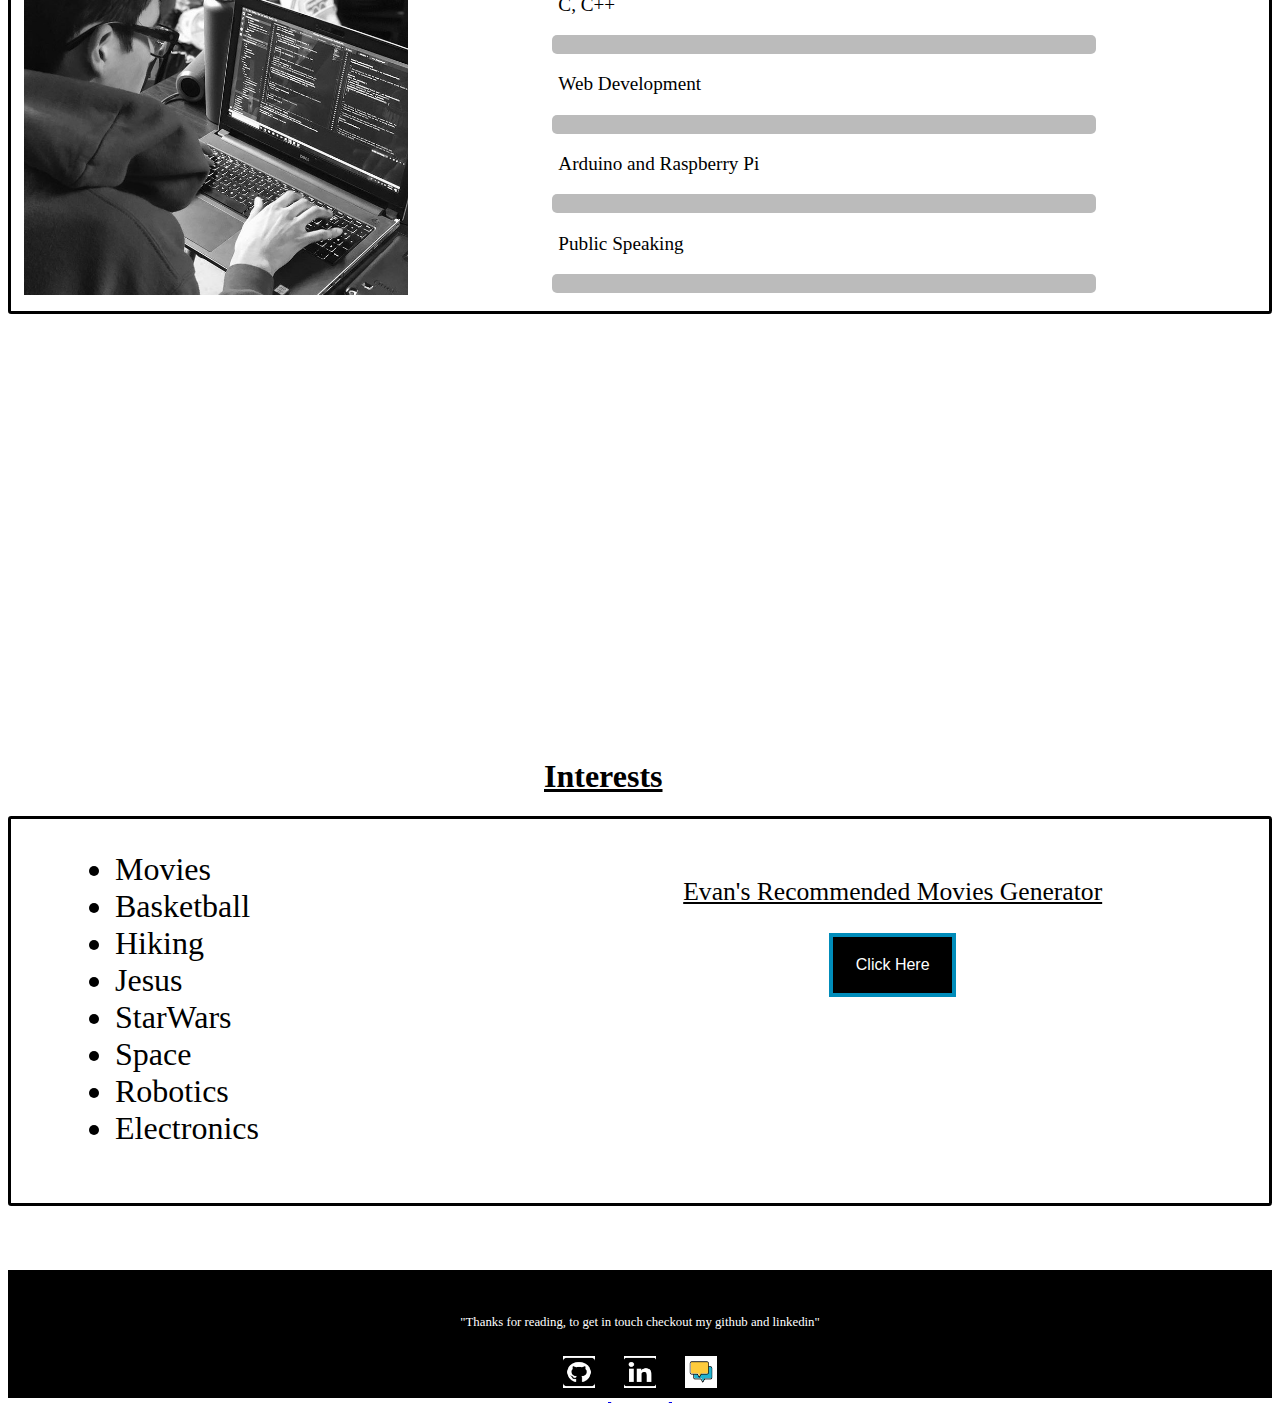
==== commit 24fbc875: "Add a chat icon" ====
--- a/portfolio/src/main/webapp/index.html
+++ b/portfolio/src/main/webapp/index.html
@@ -103,12 +103,14 @@
 		<div id="bottom">
 			<p>"Thanks for reading, to get in touch checkout my github and linkedin"</p>
 			<a href="https://github.com/ESaracay">
-				<img id="Gi" src="images/Git.png" alt="Git" />
+				<img class="pic" src="images/Git.png" alt="Git" />
 			</a>
 			<a href="https://www.linkedin.com/in/evan-saracay-076555190">
-				<img id="Li" src="images/LinkedIcon.png" alt="LinkedIn" />
+				<img class="pic" src="images/LinkedIcon.png" alt="LinkedIn" />
 			</a>
-			<a href="chat.html">Chat</a>
+            <a href="/chat-login">
+				<img class="pic" src="images/chat.png" alt="Chat" />
+			</a>
 		</div>
 	</body>
 </html>
--- a/portfolio/src/main/webapp/CSS/main.css
+++ b/portfolio/src/main/webapp/CSS/main.css
@@ -292,17 +292,12 @@
   padding: 5rem;
 }
 
-#Li {
+.pic {
   height: 5rem;
   width: 5rem;
   padding: 2rem;
 }
 
-#Gi {
-  height: 5rem;
-  width: 5rem;
-  padding: 2rem;
-}
 
 /*For half tabs*/
 @media only screen and (max-width: 1400px) {
@@ -395,74 +390,6 @@
     }
   }
 
-  #intro_content {
-    font-size: 6rem;
-    width: 20rem;
-    z-index: 1;
-    letter-spacing: 0.1rem;
-  }
-
-  #hs {
-    padding-left: 2rem;
-    width: 35rem;
-    height: 35rem;
-  }
-
-  #about_image {
-    background-size: cover;
-    background-repeat: no-repeat;
-    background-position: center;
-    background-attachment: scroll;
-    height: 50rem;
-    background-image: url("../images/tahoe.JPG");
-  }
-
-  .about {
-    border: 0.5rem solid black;
-    border-radius: 0.5rem;
-    height: 80rem;
-  }
-
-  #skills {
-    border: 0.5rem solid black;
-    border-radius: 0.5rem;
-    height: 85rem;
-  }
-
-  .left {
-    float: left;
-    width: 43%;
-    height: 33rem;
-  }
-  #coding {
-    padding-top: 2.5rem;
-    height: 30rem;
-    width: 30rem;
-  }
-
-  .right {
-    float: left;
-    width: 100%;
-    height: 65rem;
-    overflow: hidden;
-  }
-
-  .container {
-    width: 35rem;
-    overflow: hidden;
-    border-radius: 5px;
-    background-color: #bbb;
-  }
-
-  @keyframes slide {
-    0% {
-      width: 0rem;
-    }
-    50% {
-      width: 32rem;
-    }
-  }
-
   @keyframes slide2 {
     0% {
       width: 0rem;
@@ -505,7 +432,7 @@
     background-position: center;
     background-attachment: scroll;
     height: 50rem;
-    background-image: url("../images/hike.jpg");
+    background-image: url("../../images/hike.jpg");
   }
 
   #interests {
